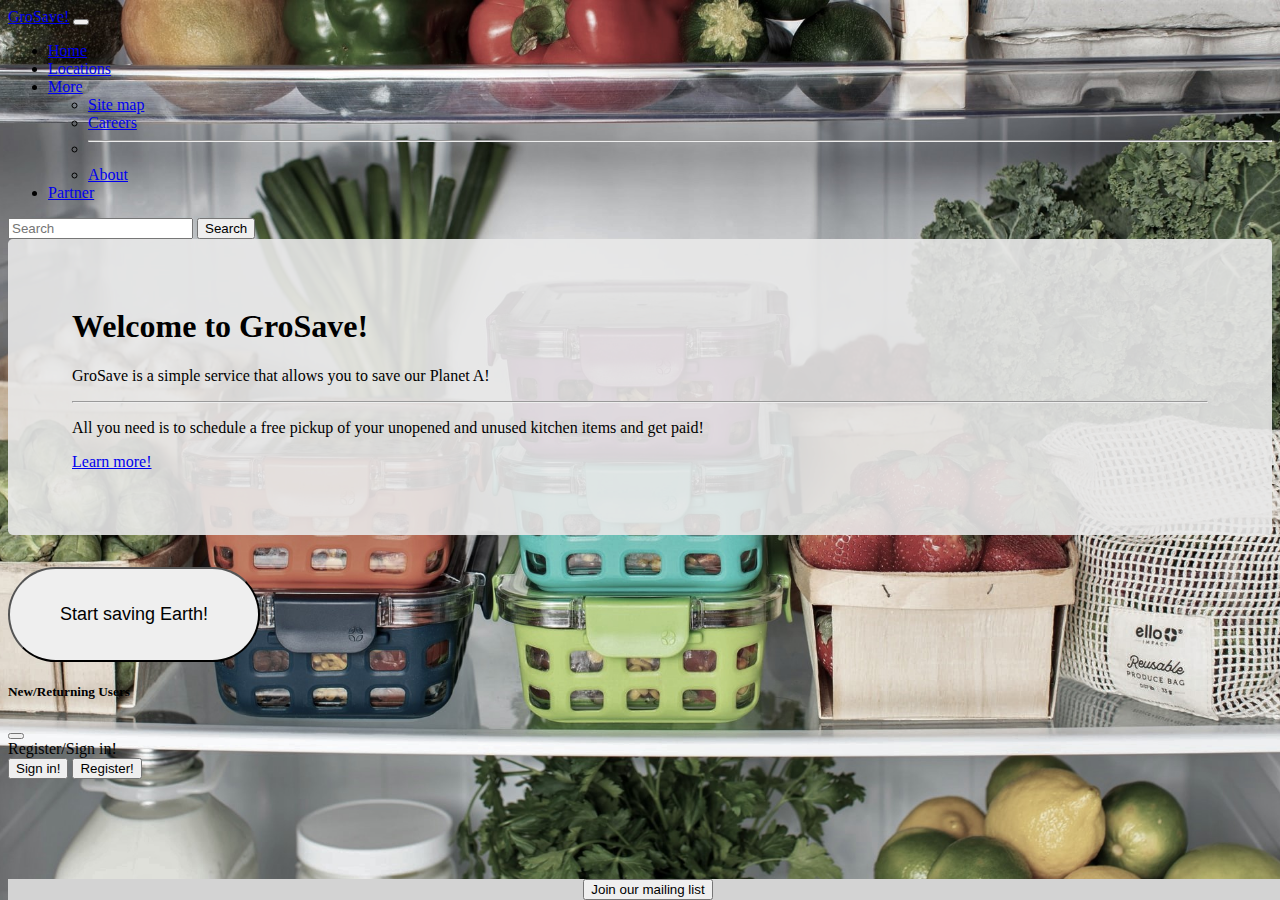
==== index.html @ 1f558372 "Add files via upload" ====
<!DOCTYPE html>
<html>
<head>
	<title>GroSave</title>
	<link rel="icon" href="sustainability.png">
	<link rel="preconnect" href="https://fonts.gstatic.com">
	<link href="https://fonts.googleapis.com/css2?family=Merriweather:wght@700&display=swap" rel="stylesheet">
	<link href="https://cdn.jsdelivr.net/npm/bootstrap@5.0.0-beta2/dist/css/bootstrap.min.css" rel="stylesheet" integrity="sha384-BmbxuPwQa2lc/FVzBcNJ7UAyJxM6wuqIj61tLrc4wSX0szH/Ev+nYRRuWlolflfl" crossorigin="anonymous">
	<link rel = "stylesheet" type = "text/css" href = "style_index.css">

	<!-- Required meta tags -->
    <meta charset="utf-8">
    <meta name="viewport" content="width=device-width, initial-scale=1">
</head>
<body>

	<!-- Naivgation bar -->
	<nav class="navbar navbar-expand-lg navbar-light bg-light">
	  <div class="container-fluid">
	    <a class="navbar-brand" href="#">GroSave!</a>
	    <button class="navbar-toggler" type="button" data-bs-toggle="collapse" data-bs-target="#navbarSupportedContent" aria-controls="navbarSupportedContent" aria-expanded="false" aria-label="Toggle navigation">
	      <span class="navbar-toggler-icon"></span>
	    </button>
	    <div class="collapse navbar-collapse" id="navbarSupportedContent">
	      <ul class="navbar-nav me-auto mb-2 mb-lg-0">
	        <li class="nav-item">
	          <a class="nav-link active" aria-current="page" href="#">Home</a>
	        </li>
	        <li class="nav-item">
	          <a class="nav-link" href="#">Locations</a>
	        </li>
	        <li class="nav-item dropdown">
	          <a class="nav-link dropdown-toggle" href="#" id="navbarDropdown" role="button" data-bs-toggle="dropdown" aria-expanded="false">
	            More
	          </a>
	          <ul class="dropdown-menu" aria-labelledby="navbarDropdown">
	            <li><a class="dropdown-item" href="#">Site map</a></li>
	            <li><a class="dropdown-item" href="#">Careers</a></li>
	            <li><hr class="dropdown-divider"></li>
	            <li><a class="dropdown-item" href="#">About</a></li>
	          </ul>
	        </li>
	        <li class="nav-item">
	          <a class="nav-link disabled" href="#" tabindex="-1" aria-disabled="true">Partner</a>
	        </li>
	      </ul>
	      <form class="d-flex">
	        <input class="form-control me-2" type="search" placeholder="Search" aria-label="Search">
	        <button class="btn btn-outline-success" type="submit">Search</button>
	      </form>
	    </div>
	  </div>
	</nav>

		<!-- Jumbotron - welcome -->
		<div class="jumbotron">
		  <h1 class="display-4">Welcome to GroSave!</h1>
		  <p class="lead">GroSave is a simple service that allows you to save our Planet A!</p>
		  <hr class="my-4">
		  <p>All you need is to schedule a free pickup of your unopened and unused kitchen items and get paid!</p>
		  <p class="lead">
		    <a class="btn btn-primary btn-lg" href="#" role="button">Learn more!</a>
		  </p>
		</div>

		<div class = "container">
			<section class = "text-center">
				<!-- Modal: Watch video -->
				<button type="button" class="btn btn-primary btn-xlg enter" data-bs-toggle="modal" data-bs-target="#exampleModal">
				  Start saving Earth!
				</button>
				<div class="modal fade" id="exampleModal" tabindex="-1" aria-labelledby="exampleModalLabel" aria-hidden="true">
				  <div class="modal-dialog">
				    <div class="modal-content">
				      <div class="modal-header">
				        <h5 class="modal-title" id="exampleModalLabel">New/Returning Users</h5>
				        <button type="button" class="btn-close" data-bs-dismiss="modal" aria-label="Close"></button>
				      </div>
				      <div class="modal-body">
				        Register/Sign in!
				      </div>
				      <div class="modal-footer">
				        <button type="button" class="btn btn-outline-primary" data-bs-dismiss="modal">Sign in!</button>
				        <button type="button" class="btn btn-outline-primary">Register!</button>
				      </div>
				    </div>
				  </div>
				</div>
				<br><br>
			</section>
		</div>
	<!-- Footer -->
	<div id="footer">
		<a href = "https://mailchi.mp/61fa3beadfcd/mailing_list">
		<button type="button" class="btn btn-outline-secondary">Join our mailing list</button>
		</a>
	</div>
	
	<script src="https://cdn.jsdelivr.net/npm/bootstrap@5.0.0-beta2/dist/js/bootstrap.bundle.min.js" integrity="sha384-b5kHyXgcpbZJO/tY9Ul7kGkf1S0CWuKcCD38l8YkeH8z8QjE0GmW1gYU5S9FOnJ0" crossorigin="anonymous"></script>
</body>
</html>
---- style_index.css ----
body { 
  background: url(bg_index.jpg) no-repeat center center fixed; 
  -webkit-background-size: cover;
  -moz-background-size: cover;
  -o-background-size: cover;
  background-size: cover;
}

.jumbotron {
  padding: 3rem 4rem;
  margin-bottom: 2rem;
  background: rgba(232,232,232,0.9);
  border-radius: .3rem;
}

.btn-primary.enter {
	border-radius: 200px;
    padding: 35px 50px;
    font-size: 18px;
    line-height: normal;

}

.btn-primary.enter:hover{
	background-color: green;
	border-color: green;
}


/*Footer*/
#footer {
   position: fixed;
   bottom: 0;
   width: 100%;
   background-color: lightgrey;
   color: white;
   text-align: center;
}
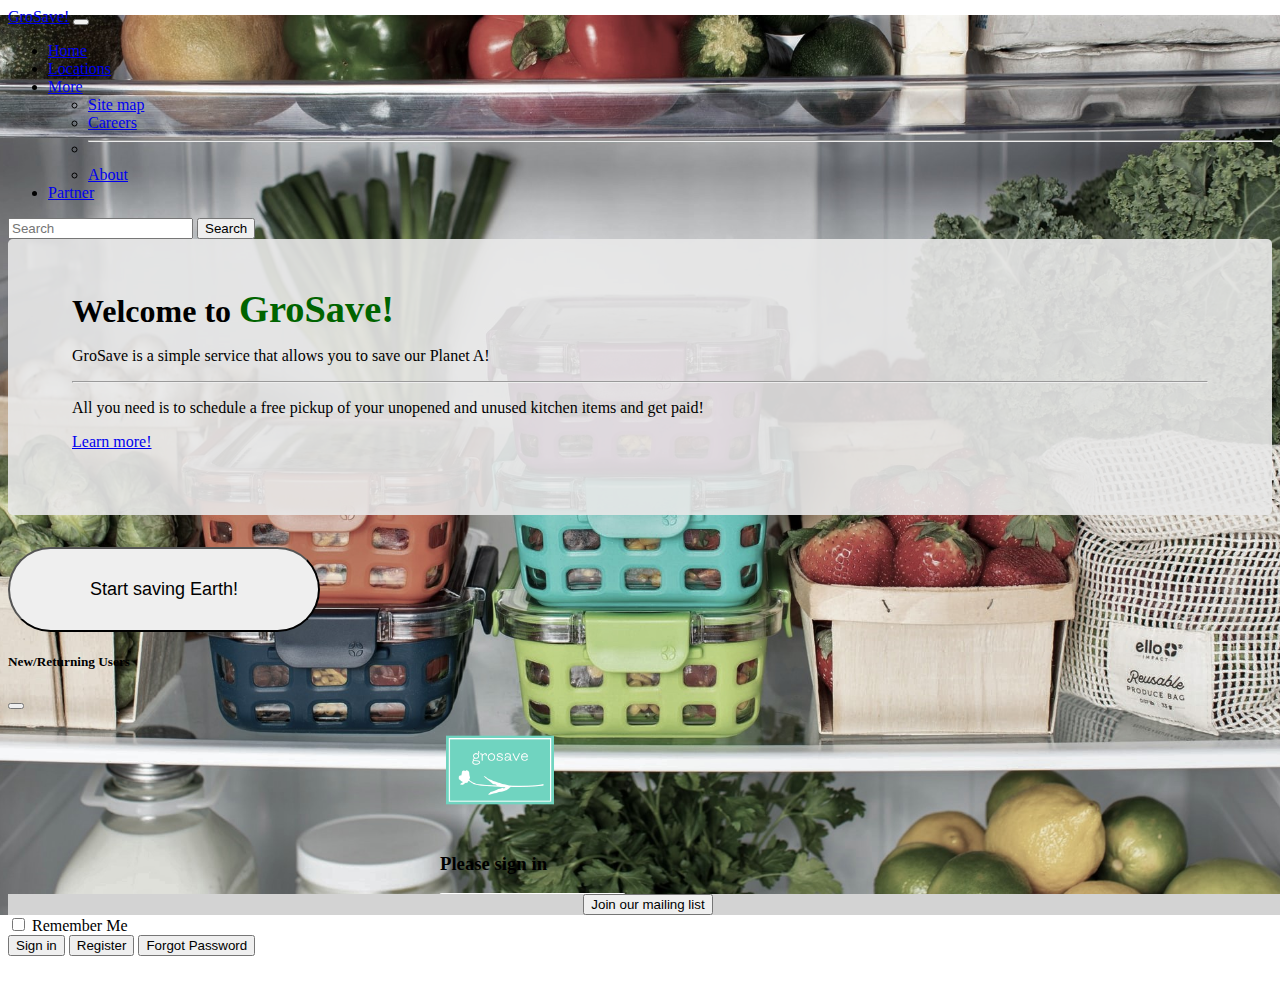
==== commit bfa1ed1a: "Add files via upload" ====
--- a/index.html
+++ b/index.html
@@ -6,6 +6,8 @@
 	<link rel="preconnect" href="https://fonts.gstatic.com">
 	<link href="https://fonts.googleapis.com/css2?family=Merriweather:wght@700&display=swap" rel="stylesheet">
 	<link href="https://cdn.jsdelivr.net/npm/bootstrap@5.0.0-beta2/dist/css/bootstrap.min.css" rel="stylesheet" integrity="sha384-BmbxuPwQa2lc/FVzBcNJ7UAyJxM6wuqIj61tLrc4wSX0szH/Ev+nYRRuWlolflfl" crossorigin="anonymous">
+	<link rel="stylesheet" href="https://cdnjs.cloudflare.com/ajax/libs/animate.css/4.0.0/animate.min.css">
+
 	<link rel = "stylesheet" type = "text/css" href = "style_index.css">
 
 	<!-- Required meta tags -->
@@ -13,6 +15,7 @@
     <meta name="viewport" content="width=device-width, initial-scale=1">
 </head>
 <body>
+
 
 	<!-- Naivgation bar -->
 	<nav class="navbar navbar-expand-lg navbar-light bg-light">
@@ -54,7 +57,7 @@
 
 		<!-- Jumbotron - welcome -->
 		<div class="jumbotron">
-		  <h1 class="display-4">Welcome to GroSave!</h1>
+		  <h1 class="display-4" style = "display: inline;">Welcome to <span class = "animate__animated animate__bounce" style = "display: inline-block; color: darkgreen; font-size: 1.2em;"><strong>GroSave!</strong></span></h1>
 		  <p class="lead">GroSave is a simple service that allows you to save our Planet A!</p>
 		  <hr class="my-4">
 		  <p>All you need is to schedule a free pickup of your unopened and unused kitchen items and get paid!</p>
@@ -62,7 +65,8 @@
 		    <a class="btn btn-primary btn-lg" href="#" role="button">Learn more!</a>
 		  </p>
 		</div>
-
+		
+		<!-- Login screen -->
 		<div class = "container">
 			<section class = "text-center">
 				<!-- Modal: Watch video -->
@@ -77,11 +81,39 @@
 				        <button type="button" class="btn-close" data-bs-dismiss="modal" aria-label="Close"></button>
 				      </div>
 				      <div class="modal-body">
-				        Register/Sign in!
+
+				      	 <div class = "container text-center mt-2">
+							<form style = "max-width: 400px; margin:auto;">
+								<a href = "index.html">
+								<img class = "mt-4" src = "grosave_logo.png" alt = "grosave_logo" height = 120px>
+								</a>
+								<h3 class = "h1 mt-2 mb-5">Please sign in</h3>
+							
+
+								<input type="email" id = "emailAddress" class = "form-control mt-1" placeholder = "Email adddress" required autofocus>
+
+								<input type="password" id = "password" class = "form-control mt-4" placeholder = "Password" required>
+							</form>
+						</div>
 				      </div>
+
 				      <div class="modal-footer">
-				        <button type="button" class="btn btn-outline-primary" data-bs-dismiss="modal">Sign in!</button>
-				        <button type="button" class="btn btn-outline-primary">Register!</button>
+				      	
+				       	<div class = "container text-center mt-1">
+				       		<form>
+								<div class = "checkbox mt-1"; style = "margin:auto;">
+									<input type = "checkbox" value = remember_me"> Remember Me
+								</div>
+
+								<div class = "mt-3">
+									<button type="submit" class="btn btn-primary">Sign in</button>
+									<button type="submit" class="btn btn-warning">Register</button>
+									<button type="submit" class="btn btn-outline-primary">Forgot Password</button>
+									
+								</div>
+							</form>
+						</div>
+
 				      </div>
 				    </div>
 				  </div>
--- a/style_index.css
+++ b/style_index.css
@@ -16,7 +16,7 @@
 
 .btn-primary.enter {
 	border-radius: 200px;
-    padding: 35px 50px;
+    padding: 30px 80px;
     font-size: 18px;
     line-height: normal;
 
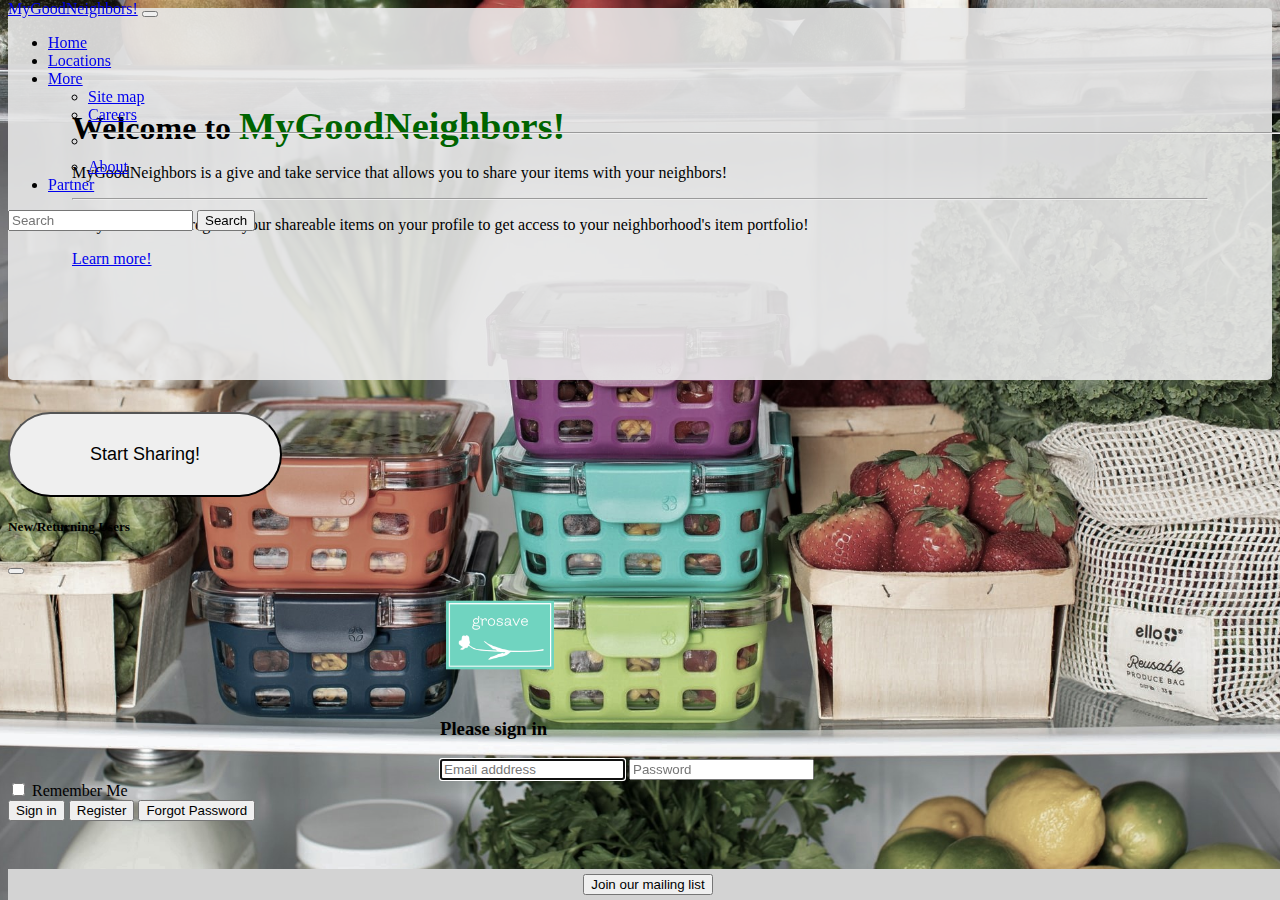
==== commit 60e66229: "newer versions" ====
--- a/index.html
+++ b/index.html
@@ -1,133 +1,152 @@
 <!DOCTYPE html>
 <html>
+
 <head>
-	<title>GroSave</title>
+	<title>MyGoodNeighbors!</title>
 	<link rel="icon" href="sustainability.png">
 	<link rel="preconnect" href="https://fonts.gstatic.com">
 	<link href="https://fonts.googleapis.com/css2?family=Merriweather:wght@700&display=swap" rel="stylesheet">
-	<link href="https://cdn.jsdelivr.net/npm/bootstrap@5.0.0-beta2/dist/css/bootstrap.min.css" rel="stylesheet" integrity="sha384-BmbxuPwQa2lc/FVzBcNJ7UAyJxM6wuqIj61tLrc4wSX0szH/Ev+nYRRuWlolflfl" crossorigin="anonymous">
+	<link href="https://cdn.jsdelivr.net/npm/bootstrap@5.0.0-beta2/dist/css/bootstrap.min.css" rel="stylesheet"
+		integrity="sha384-BmbxuPwQa2lc/FVzBcNJ7UAyJxM6wuqIj61tLrc4wSX0szH/Ev+nYRRuWlolflfl" crossorigin="anonymous">
 	<link rel="stylesheet" href="https://cdnjs.cloudflare.com/ajax/libs/animate.css/4.0.0/animate.min.css">
 
-	<link rel = "stylesheet" type = "text/css" href = "style_index.css">
+	<link rel="stylesheet" type="text/css" href="style_index.css">
 
 	<!-- Required meta tags -->
-    <meta charset="utf-8">
-    <meta name="viewport" content="width=device-width, initial-scale=1">
+	<meta charset="utf-8">
+	<meta name="viewport" content="width=device-width, initial-scale=1">
 </head>
+
 <body>
 
 
 	<!-- Naivgation bar -->
-	<nav class="navbar navbar-expand-lg navbar-light bg-light">
-	  <div class="container-fluid">
-	    <a class="navbar-brand" href="#">GroSave!</a>
-	    <button class="navbar-toggler" type="button" data-bs-toggle="collapse" data-bs-target="#navbarSupportedContent" aria-controls="navbarSupportedContent" aria-expanded="false" aria-label="Toggle navigation">
-	      <span class="navbar-toggler-icon"></span>
-	    </button>
-	    <div class="collapse navbar-collapse" id="navbarSupportedContent">
-	      <ul class="navbar-nav me-auto mb-2 mb-lg-0">
-	        <li class="nav-item">
-	          <a class="nav-link active" aria-current="page" href="#">Home</a>
-	        </li>
-	        <li class="nav-item">
-	          <a class="nav-link" href="#">Locations</a>
-	        </li>
-	        <li class="nav-item dropdown">
-	          <a class="nav-link dropdown-toggle" href="#" id="navbarDropdown" role="button" data-bs-toggle="dropdown" aria-expanded="false">
-	            More
-	          </a>
-	          <ul class="dropdown-menu" aria-labelledby="navbarDropdown">
-	            <li><a class="dropdown-item" href="#">Site map</a></li>
-	            <li><a class="dropdown-item" href="#">Careers</a></li>
-	            <li><hr class="dropdown-divider"></li>
-	            <li><a class="dropdown-item" href="#">About</a></li>
-	          </ul>
-	        </li>
-	        <li class="nav-item">
-	          <a class="nav-link disabled" href="#" tabindex="-1" aria-disabled="true">Partner</a>
-	        </li>
-	      </ul>
-	      <form class="d-flex">
-	        <input class="form-control me-2" type="search" placeholder="Search" aria-label="Search">
-	        <button class="btn btn-outline-success" type="submit">Search</button>
-	      </form>
-	    </div>
-	  </div>
+	<nav class="navbar navbar-expand-lg navbar-light bg-light sticky">
+		<div class="container-fluid">
+			<a class="navbar-brand" href="#">MyGoodNeighbors!</a>
+			<button class="navbar-toggler" type="button" data-bs-toggle="collapse"
+				data-bs-target="#navbarSupportedContent" aria-controls="navbarSupportedContent" aria-expanded="false"
+				aria-label="Toggle navigation">
+				<span class="navbar-toggler-icon"></span>
+			</button>
+			<div class="collapse navbar-collapse" id="navbarSupportedContent">
+				<ul class="navbar-nav me-auto mb-2 mb-lg-0">
+					<li class="nav-item">
+						<a class="nav-link active" aria-current="page" href="#">Home</a>
+					</li>
+					<li class="nav-item">
+						<a class="nav-link" href="communities.html">Locations</a>
+					</li>
+					<li class="nav-item dropdown">
+						<a class="nav-link dropdown-toggle" href="#" id="navbarDropdown" role="button"
+							data-bs-toggle="dropdown" aria-expanded="false">
+							More
+						</a>
+						<ul class="dropdown-menu" aria-labelledby="navbarDropdown">
+							<li><a class="dropdown-item" href="#">Site map</a></li>
+							<li><a class="dropdown-item" href="#">Careers</a></li>
+							<li>
+								<hr class="dropdown-divider">
+							</li>
+							<li><a class="dropdown-item" href="#">About</a></li>
+						</ul>
+					</li>
+					<li class="nav-item">
+						<a class="nav-link disabled" href="#" tabindex="-1" aria-disabled="true">Partner</a>
+					</li>
+				</ul>
+				<form class="d-flex">
+					<input class="form-control me-2" type="search" placeholder="Search" aria-label="Search">
+					<button class="btn btn-outline-success" type="submit">Search</button>
+				</form>
+			</div>
+		</div>
 	</nav>
 
-		<!-- Jumbotron - welcome -->
-		<div class="jumbotron">
-		  <h1 class="display-4" style = "display: inline;">Welcome to <span class = "animate__animated animate__bounce" style = "display: inline-block; color: darkgreen; font-size: 1.2em;"><strong>GroSave!</strong></span></h1>
-		  <p class="lead">GroSave is a simple service that allows you to save our Planet A!</p>
-		  <hr class="my-4">
-		  <p>All you need is to schedule a free pickup of your unopened and unused kitchen items and get paid!</p>
-		  <p class="lead">
-		    <a class="btn btn-primary btn-lg" href="#" role="button">Learn more!</a>
-		  </p>
-		</div>
-		
-		<!-- Login screen -->
-		<div class = "container">
-			<section class = "text-center">
-				<!-- Modal: Watch video -->
-				<button type="button" class="btn btn-primary btn-xlg enter" data-bs-toggle="modal" data-bs-target="#exampleModal">
-				  Start saving Earth!
-				</button>
-				<div class="modal fade" id="exampleModal" tabindex="-1" aria-labelledby="exampleModalLabel" aria-hidden="true">
-				  <div class="modal-dialog">
-				    <div class="modal-content">
-				      <div class="modal-header">
-				        <h5 class="modal-title" id="exampleModalLabel">New/Returning Users</h5>
-				        <button type="button" class="btn-close" data-bs-dismiss="modal" aria-label="Close"></button>
-				      </div>
-				      <div class="modal-body">
+	<!-- Jumbotron - welcome -->
+	<div class="jumbotron">
+		<h1 class="display-4" style="display: inline;">Welcome to <span class="animate__animated animate__bounce"
+				style="display: inline-block; color: darkgreen; font-size: 1.2em;"><strong>MyGoodNeighbors!</strong></span>
+		</h1>
+		<p class="lead">MyGoodNeighbors is a give and take service that allows you to share your items with your
+			neighbors!</p>
+		<hr class="my-4">
+		<p>All you need is to register your shareable items on your profile to get access to your neighborhood's item
+			portfolio!</p>
+		<p class="lead">
+			<a class="btn btn-primary btn-lg" href="#" role="button">Learn more!</a>
+		</p>
+	</div>
 
-				      	 <div class = "container text-center mt-2">
-							<form style = "max-width: 400px; margin:auto;">
-								<a href = "index.html">
-								<img class = "mt-4" src = "grosave_logo.png" alt = "grosave_logo" height = 120px>
-								</a>
-								<h3 class = "h1 mt-2 mb-5">Please sign in</h3>
-							
+	<!-- Login screen -->
+	<div class="container">
+		<section class="text-center">
+			<!-- Modal: Watch video -->
+			<button type="button" class="btn btn-primary btn-xlg enter" data-bs-toggle="modal"
+				data-bs-target="#exampleModal">
+				Start Sharing!
+			</button>
+			<div class="modal fade" id="exampleModal" tabindex="-1" aria-labelledby="exampleModalLabel"
+				aria-hidden="true">
+				<div class="modal-dialog">
+					<div class="modal-content">
+						<div class="modal-header">
+							<h5 class="modal-title" id="exampleModalLabel">New/Returning Users</h5>
+							<button type="button" class="btn-close" data-bs-dismiss="modal" aria-label="Close"></button>
+						</div>
+						<div class="modal-body">
 
-								<input type="email" id = "emailAddress" class = "form-control mt-1" placeholder = "Email adddress" required autofocus>
+							<div class="container text-center mt-2">
+								<form style="max-width: 400px; margin:auto;">
+									<a href="index.html">
+										<img class="mt-4" src="grosave_logo.png" alt="grosave_logo" height=120px>
+									</a>
+									<h3 class="h1 mt-2 mb-5">Please sign in</h3>
 
-								<input type="password" id = "password" class = "form-control mt-4" placeholder = "Password" required>
-							</form>
-						</div>
-				      </div>
 
-				      <div class="modal-footer">
-				      	
-				       	<div class = "container text-center mt-1">
-				       		<form>
-								<div class = "checkbox mt-1"; style = "margin:auto;">
-									<input type = "checkbox" value = remember_me"> Remember Me
-								</div>
+									<input type="email" id="emailAddress" class="form-control mt-1"
+										placeholder="Email adddress" required autofocus>
 
-								<div class = "mt-3">
-									<button type="submit" class="btn btn-primary">Sign in</button>
-									<button type="submit" class="btn btn-warning">Register</button>
-									<button type="submit" class="btn btn-outline-primary">Forgot Password</button>
-									
-								</div>
-							</form>
+									<input type="password" id="password" class="form-control mt-4"
+										placeholder="Password" required>
+								</form>
+							</div>
 						</div>
 
-				      </div>
-				    </div>
-				  </div>
+						<div class="modal-footer">
+
+							<div class="container text-center mt-1">
+								<form>
+									<div class="checkbox mt-1" ; style="margin:auto;">
+										<input type="checkbox" value=remember_me"> Remember Me
+									</div>
+
+									<div class="mt-3">
+										<button type="submit" class="btn btn-primary">Sign in</button>
+										<button type="submit" class="btn btn-warning">Register</button>
+										<button type="submit" class="btn btn-outline-primary">Forgot Password</button>
+
+									</div>
+								</form>
+							</div>
+
+						</div>
+					</div>
 				</div>
-				<br><br>
-			</section>
-		</div>
+			</div>
+			<br><br>
+		</section>
+	</div>
 	<!-- Footer -->
 	<div id="footer">
-		<a href = "https://mailchi.mp/61fa3beadfcd/mailing_list">
-		<button type="button" class="btn btn-outline-secondary">Join our mailing list</button>
+		<a href="https://mailchi.mp/61fa3beadfcd/mailing_list">
+			<button type="button" class="btn btn-outline-secondary">Join our mailing list</button>
 		</a>
 	</div>
-	
-	<script src="https://cdn.jsdelivr.net/npm/bootstrap@5.0.0-beta2/dist/js/bootstrap.bundle.min.js" integrity="sha384-b5kHyXgcpbZJO/tY9Ul7kGkf1S0CWuKcCD38l8YkeH8z8QjE0GmW1gYU5S9FOnJ0" crossorigin="anonymous"></script>
+
+	<script src="https://cdn.jsdelivr.net/npm/bootstrap@5.0.0-beta2/dist/js/bootstrap.bundle.min.js"
+		integrity="sha384-b5kHyXgcpbZJO/tY9Ul7kGkf1S0CWuKcCD38l8YkeH8z8QjE0GmW1gYU5S9FOnJ0"
+		crossorigin="anonymous"></script>
 </body>
+
 </html>--- a/style_index.css
+++ b/style_index.css
@@ -8,7 +8,7 @@
 }
 
 .jumbotron {
-  padding: 3rem 4rem;
+  padding: 6rem 4rem;
   margin-bottom: 2rem;
   background: rgba(232,232,232,0.9);
   border-radius: .3rem;
@@ -27,14 +27,23 @@
 	border-color: green;
 }
 
+.sticky {
+  position: fixed;
+  top:0;
+  width: 100%;
+}
 
 /*Footer*/
 #footer {
-   position: fixed;
-   bottom: 0;
-   width: 100%;
-   background-color: lightgrey;
-   color: white;
-   text-align: center;
+  position: fixed;
+  bottom: 0;
+  width: 100%;
+  background-color: lightgrey;
+  color: white;
+  text-align: center;
 }
 
+.btn-outline-secondary{
+   margin-top: 5px;
+   margin-bottom: 5px;
+}
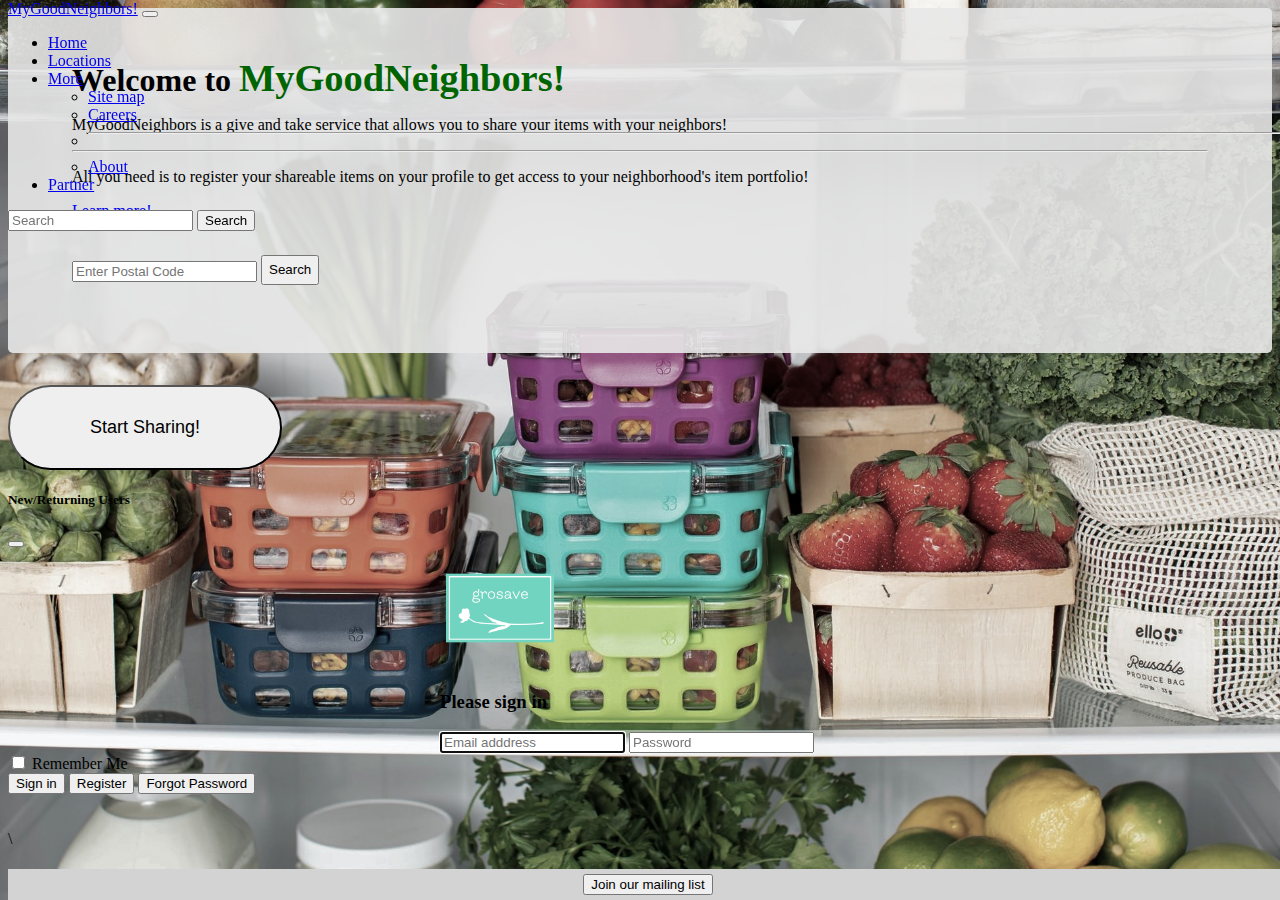
==== commit 7444e87f: "included js code" ====
--- a/index.html
+++ b/index.html
@@ -12,6 +12,8 @@
 
 	<link rel="stylesheet" type="text/css" href="style_index.css">
 
+	<script type = "text/javascript" src = "script_login.js"></script>
+	
 	<!-- Required meta tags -->
 	<meta charset="utf-8">
 	<meta name="viewport" content="width=device-width, initial-scale=1">
@@ -74,15 +76,19 @@
 		<p>All you need is to register your shareable items on your profile to get access to your neighborhood's item
 			portfolio!</p>
 		<p class="lead">
-			<a class="btn btn-primary btn-lg" href="#" role="button">Learn more!</a>
+			<a class="btn btn-primary btn-lg learnmore" href="#" role="button">Learn more!</a>
 		</p>
+		<div class = "search-address">
+			<input type = "text" id = "postalcode-input" placeholder = "Enter Postal Code">
+			<button class = "btn btn-warning address-button" id = "postalcode-button">Search</button>
+		</div>
 	</div>
 
 	<!-- Login screen -->
 	<div class="container">
 		<section class="text-center">
 			<!-- Modal: Watch video -->
-			<button type="button" class="btn btn-primary btn-xlg enter" data-bs-toggle="modal"
+			<button type="button" class="btn btn-primary btn-xlg enter startsharing" data-bs-toggle="modal"
 				data-bs-target="#exampleModal">
 				Start Sharing!
 			</button>
@@ -123,7 +129,7 @@
 
 									<div class="mt-3">
 										<button type="submit" class="btn btn-primary">Sign in</button>
-										<button type="submit" class="btn btn-warning">Register</button>
+										<button type="button" class="btn btn-warning register">Register</button>
 										<button type="submit" class="btn btn-outline-primary">Forgot Password</button>
 
 									</div>
@@ -147,6 +153,7 @@
 	<script src="https://cdn.jsdelivr.net/npm/bootstrap@5.0.0-beta2/dist/js/bootstrap.bundle.min.js"
 		integrity="sha384-b5kHyXgcpbZJO/tY9Ul7kGkf1S0CWuKcCD38l8YkeH8z8QjE0GmW1gYU5S9FOnJ0"
 		crossorigin="anonymous"></script>
+	\<script type = "text/javascript" src = "script_index.js"></script>
 </body>
 
 </html>--- a/style_index.css
+++ b/style_index.css
@@ -8,7 +8,7 @@
 }
 
 .jumbotron {
-  padding: 6rem 4rem;
+  padding: 3rem 4rem;
   margin-bottom: 2rem;
   background: rgba(232,232,232,0.9);
   border-radius: .3rem;
@@ -47,3 +47,15 @@
    margin-top: 5px;
    margin-bottom: 5px;
 }
+
+.search-address {
+  margin-top: 20px;
+}
+
+.address-button {
+  margin-top: 15px;
+  margin-bottom: 20px;
+  height:30px;
+  vertical-align: middle;
+  line-height: 10px;
+}